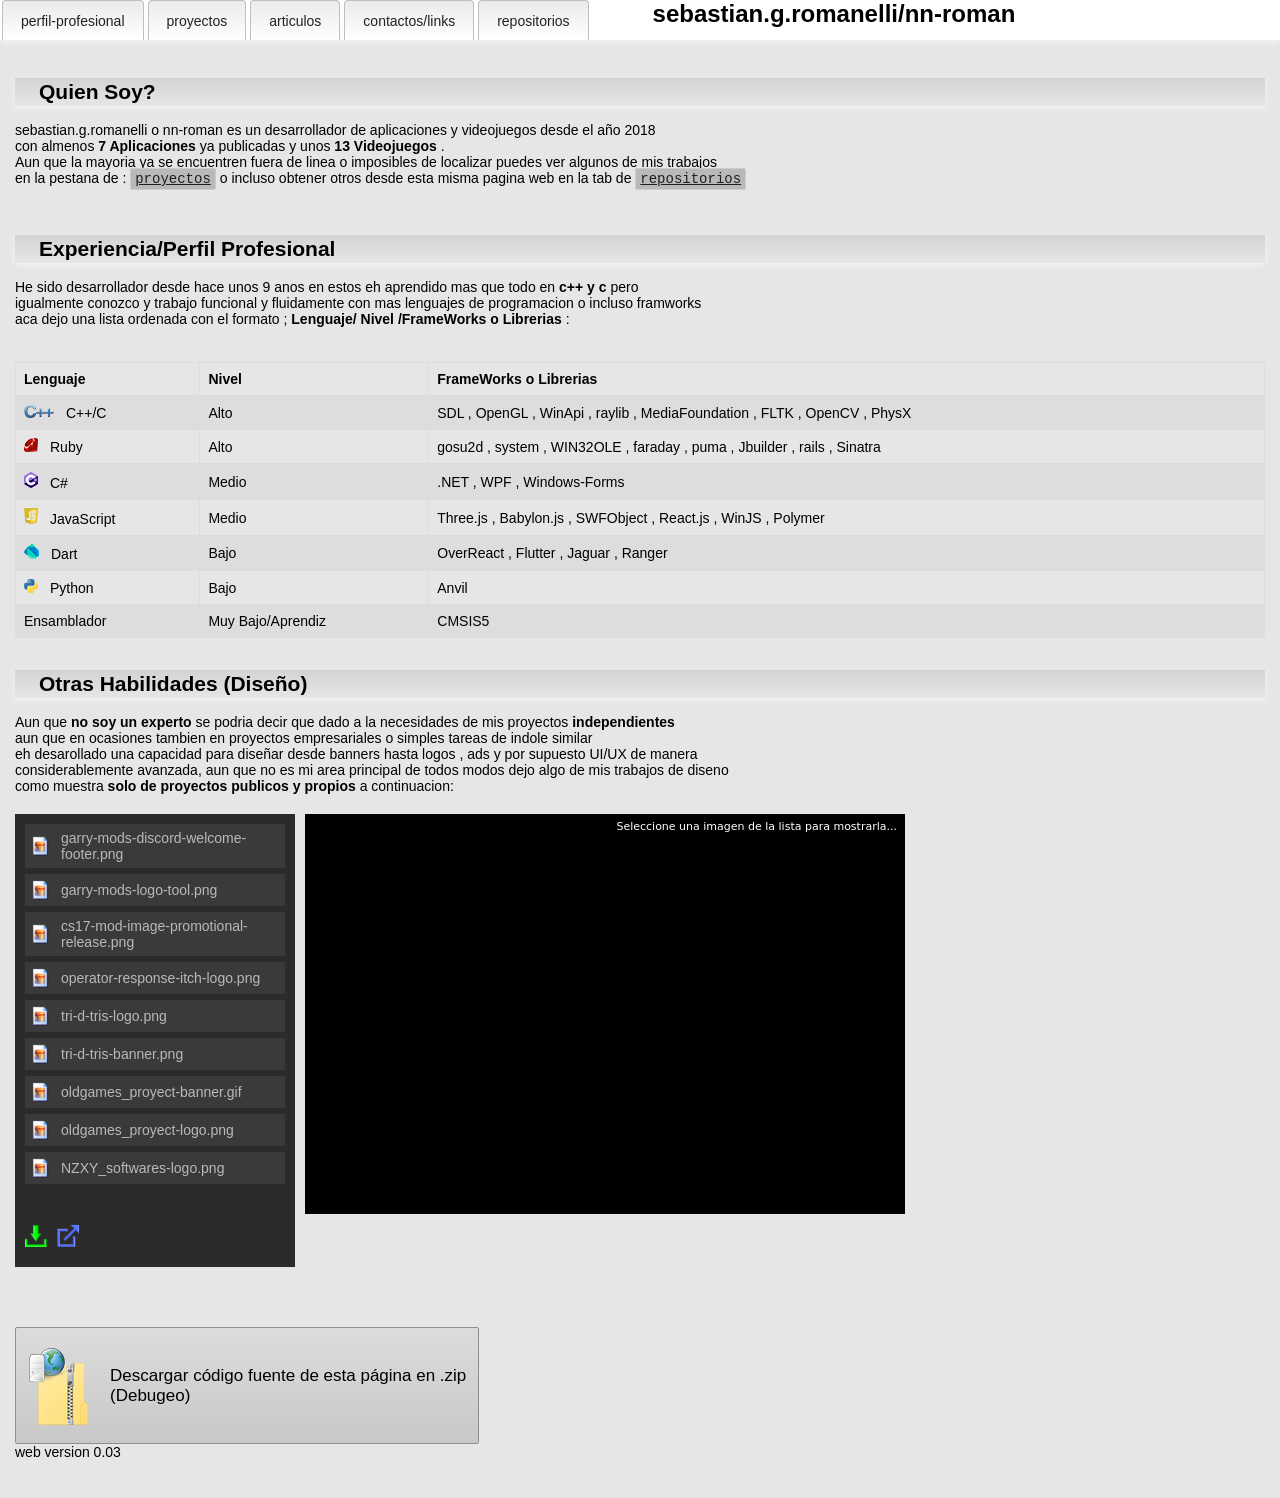
==== index.html @ 3f571baa "initial web full launch" ====
<!DOCTYPE html>
<html lang="es">
<head>
  <meta charset="UTF-8" />
  <title>nn-roman-dev</title>
  <link rel="stylesheet" href="stilacho.css" />
</head>
 <body>

    <!-- ----------------------------------google translate------------------------------- -->
  <div id="google_translate_element"></div>
  <meta name="google" content="notranslate">
  

<script>
function googleTranslateElementInit() {
  new google.translate.TranslateElement({
    pageLanguage: 'es',
    autoDisplay: true
  }, 'google_translate_element');
}
</script>


<script src="//translate.google.com/translate_a/element.js?cb=googleTranslateElementInit"></script>
  <!-- ----------------------------------google translate------------------------------- -->

  
<!-- ----------------------------------header------------------------------- -->

  <header class="top-bar">
    <nav class="tabs">
      <!-- ----------------------------------tabs------------------------------ -->
      <a class="tab" href="index.html"><span>perfil-profesional</span></a>
      <a class="tab" href="proyectos.html"><span>proyectos</span></a>
      <a class="tab" href="articulos.html"><span>articulos</span></a>
      <a class="tab" href="contacto.html"><span>contactos/links</span></a>
      <a class="tab" href="repositorios.html"><span>repositorios</span></a>
      <!-- ----------------------------------tabs------------------------------ -->
      <H1>sebastian.g.romanelli/nn-roman</H1>
    </nav>
    
  </header>
  <!-- ----------------------------------header------------------------------- -->


  <!-- ----------------------------------content------------------------------- -->
  <main class="content">
    <h2>Quien Soy?</h2>
    <br>
    <p>sebastian.g.romanelli o nn-roman es un desarrollador de aplicaciones y videojuegos desde el año 2018 <br> 
      con almenos <strong>7 Aplicaciones</strong> ya publicadas y unos <strong>13 Videojuegos</strong> .
      <br> Aun que la mayoria ya se encuentren fuera de linea o imposibles de localizar puedes ver algunos de mis trabajos<br>
      en la pestana de : <a class="tabgo" href="proyectos.html">proyectos</a> o incluso obtener otros desde esta  
      misma pagina web en la tab de <a class="tabgo" href="repositorios.html">repositorios</a>
    </p>
    <br>
    <br>
    <br>
    <h2> Experiencia/Perfil Profesional</h2>
    <br>
    <p>
      He sido desarrollador desde hace unos 9 anos en estos eh aprendido mas que todo en<strong> c++ y c </strong> pero<br>
      igualmente conozco y trabajo funcional y fluidamente con mas lenguajes de programacion o incluso framworks<br>
      aca dejo una lista ordenada con el formato ; <strong>Lenguaje/ Nivel /FrameWorks o Librerias</strong> :
    </p>
     
 <!-- ----------------------------------XP-Table----------------------------- -->       
<table>
  <tr>
    <th>Lenguaje</th>
    <th>Nivel</th>
    <th>FrameWorks o Librerias</th>
  </tr>

  <tr> 
    <td><img src="imagenes/langicos/cmasmas.png" class="langicon">C++/C</td>
    <td>Alto</td>
    <td>SDL , OpenGL , WinApi , raylib , MediaFoundation , FLTK , OpenCV , PhysX</td>
  </tr>

  <tr>
    <td><img src="imagenes/langicos/ruby.png" class="langicon">Ruby</td>
    <td>Alto</td>
    <td>gosu2d , system , WIN32OLE , faraday , puma , Jbuilder , rails , Sinatra</td>
  </tr>

  <tr>
    <td><img src="imagenes/langicos/csharp.png" class="langicon">C#</td>
    <td>Medio</td>
    <td>.NET , WPF , Windows-Forms</td>
  </tr>


  <tr>
    <td><img src="imagenes/langicos/js.png" class="langicon">JavaScript</td>
    <td>Medio</td>
    <td>Three.js , Babylon.js , SWFObject , React.js , WinJS , Polymer</td>
  </tr>

  <tr>
    <td><img src="imagenes/langicos/dart.png" class="langicon">Dart</td>
    <td>Bajo</td>
    <td>OverReact , Flutter , Jaguar , Ranger</td>
  </tr>

  <tr>
    <td><img src="imagenes/langicos/python.png" class="langicon">Python</td>
    <td>Bajo</td>
    <td>Anvil</td>
  </tr>

   <tr>
     <td>Ensamblador</td>
     <td>Muy Bajo/Aprendiz</td>
     <td>CMSIS5</td>
   </tr>
</table>
<!-- ----------------------------------XP-Table----------------------------- -->

  <br>
  <br>
  <h2>Otras Habilidades (Diseño)</h2>
  <br>
  <P> 
    Aun que <strong>no soy un experto</strong> se podria decir que dado a la necesidades de mis proyectos <strong> independientes</strong><br>
    aun que en ocasiones tambien en proyectos empresariales o simples tareas de indole similar <br>
    eh desarollado una capacidad para diseñar desde banners hasta logos , ads y por supuesto UI/UX de manera<br>
    considerablemente avanzada, aun que no es mi area principal de todos modos dejo algo de mis trabajos de diseno  <br>
    como muestra <strong>solo de proyectos publicos y propios</strong> a continuacion:
  </P>  



<!-- ----------------------------------gallery----------------------------- -->
<div id="galeria"> 
  <div id="panel">
    <div id="lista">

   <!-- ----------------------------------list------------------------------- -->
     <div class="item" data-real="imagenes/disenos_muestra/imagen-muestra (5).png">
       <img class="thumb" src="imagenes-icon.png">
       <div class="nombre">garry-mods-discord-welcome-footer.png</div>
     </div>

     <div class="item" data-real="imagenes/disenos_muestra/imagen-muestra (6).png">
       <img class="thumb" src="imagenes-icon.png">
       <div class="nombre">garry-mods-logo-tool.png</div>
     </div>

     <div class="item" data-real="imagenes/disenos_muestra/imagen-muestra (4).png">
       <img class="thumb" src="imagenes-icon.png">
       <div class="nombre">cs17-mod-image-promotional-release.png</div>
     </div>

     <div class="item" data-real="imagenes/disenos_muestra/imagen-muestra (3).png">
       <img class="thumb" src="imagenes-icon.png">
       <div class="nombre">operator-response-itch-logo.png</div>
     </div>

     <div class="item" data-real="imagenes/disenos_muestra/imagen-muestra (2).png">
       <img class="thumb" src="imagenes-icon.png">
       <div class="nombre">tri-d-tris-logo.png</div>
     </div>

    <div class="item" data-real="imagenes/disenos_muestra/imagen-muestra (1).png">
      <img class="thumb" src="imagenes-icon.png">
      <div class="nombre">tri-d-tris-banner.png</div>
    </div>

    <div class="item" data-real="imagenes/disenos_muestra/imagen-muestra gif.gif">
     <img class="thumb" src="imagenes-icon.png">
     <div class="nombre">oldgames_proyect-banner.gif</div>
    </div>

    <div class="item" data-real="imagenes/disenos_muestra/imagen-muestra (8).png">
     <img class="thumb" src="imagenes-icon.png">
     <div class="nombre">oldgames_proyect-logo.png</div>
    </div>

    <div class="item" data-real="imagenes/disenos_muestra/imagen-muestra (7).png">
     <img class="thumb" src="imagenes-icon.png">
     <div class="nombre">NZXY_softwares-logo.png</div>
   </div>
</div>
<!-- ----------------------------------list------------------------------- -->

 <!-- ----------------------------------img-panel-botons------------------------------- -->
 <div id="acciones">
    <div id="btnSave" class="btn">
    <img id="iconSave" src="descargar.png" style="width:100%;height:100%;object-fit:contain;">
 </div>

   <div id="btnOpen" class="btn">
     <img id="iconOpen" src="abrir.png" style="width:100%;height:100%;object-fit:contain;">
   </div>
  
   </div>
</div>
<!-- ----------------------------------img-panel-botons------------------------------- -->


  <!-- ----------------------------------visor-img------------------------------- -->
  <div id="visor">
    <div id="infoVisor">Seleccione una imagen de la lista para mostrarla</div>
    <img id="imagenVisor" src="" alt="">
  </div>
  <!-- ----------------------------------visor-img------------------------------- -->

<!-- ----------------------------------gallery----------------------------- -->
 
</div>
    <!-- ----------------------------------boton-get-source------------------------------- -->

    <a id="get-code" href="mainsrc.zip"><img src="imagenes/zip-23.png" class="iconoBtn">
    Descargar código fuente de esta página en .zip<br> (Debugeo)</a>
    <p>web version 0.03</p>

    <!-- ----------------------------------boton-get-source------------------------------- -->

  </main>
<!-- ----------------------------------content------------------------------- -->
   
    <!-- ------scripts------- -->
    <script src="funcs.js"></script>
    <!-- ------scripts------- -->

 </body>

</html>
---- stilacho.css ----
* {
      box-sizing: border-box;
      margin: 0;
      padding: 0;
    }

    body {
      background: #ffffff;
      font-family: system-ui, -apple-system, BlinkMacSystemFont, "Segoe UI", sans-serif;
      color: #eee;
    }

    .top-bar {
      width: 100%;
      background: #ffffff;
      padding: 0px 2px;
      box-shadow: 0 2px 6px rgba(255, 255, 255, 0.6);
    }

    .tabs {
      display: flex;
      gap: 4px;
    }

    .tab {
      position: relative;
      display: inline-flex;
      align-items: center;
      justify-content: center;
      padding: 8px 18px;
      text-decoration: none;
      color: #222;
      font-size: 14px;
      background: linear-gradient(to top, #ffffff, #ebebeb);
      border-radius: 4px 4px 0 0;
      border: 1px solid #bfbfbf;
      border-bottom: none;
    }


    .tab span {
      color: #222;
    }

    .tab:hover {
      background: linear-gradient(to top, #ffffff, #c8c7ff);
    }

    .tab:active {
      transform: translateY(1px);
      box-shadow: 0 0 2px rgba(0, 0, 0, 0.4);
    }

    
    .content {
      margin: 22px 3px;
      padding: 16px 12px;
      color: #000000;
      font-size: 14px;
    }

    .tabgo {
      font-family: "Courier New", Courier, monospace;
      background: #b9b9b9;
      padding: 2px 4px;
      border-radius: 3px;
      border: 1px solid #ccc;
      color: #1f1f1f;}

      .tabgo:hover {
        text-decoration: underline ;
        color: #ffffff;
        cursor: pointer;
      }

      h2 {
        background: linear-gradient(to top, #e6e6e6, #d3d3d3);
        padding: 2px 24px;
        box-shadow: 0 2px 6px rgba(255, 255, 255, 0.6);
      }

      table {
  font-family: arial, sans-serif;
  border-collapse: collapse;
  width: 100%;
  margin-top: 35px;
}

td, th {
  border: 1px solid #dddddd;
  text-align: left;
  padding: 8px;
}

tr:nth-child(even) {
  background-color: #dddddd;
}



  #panel {
    width: 280px;
    background: #2b2b2b;
    padding: 10px;
    display: flex;
    flex-direction: column;
    position: relative;
  }

 
  #lista {
    flex: 1;
    overflow-y: auto;
  }

  .item {
    display: flex;
    align-items: center;
    padding: 6px;
    margin-bottom: 6px;
    background: #3a3a3a;
    cursor: pointer;
    color:#b9b9b9;
  }

  .item:hover {
    background: #4a4a4a;
  }

  .thumb {
    width: 20px;
    height: 20px; 
    margin-right: 10px;
    flex-shrink: 0;
  }

  .nombre {
    flex: 1;
  }

  
  #acciones {
    display: flex;
    gap: 10px;
    padding: 10px 0;
    margin-top: 25px;
  }

  .btn {
    width: 22px;
    height: 22px;
    cursor: pointer;
    
  }

  .btn:hover {
    border: 1px solid #fff;
  }

 
#visor {
  flex: 1;
  background: #000;
  max-height: 400px;
  max-width: 600px;
  display: flex;
  justify-content: center;
  align-items: center;
  position: relative;
}

  #visor img {
    max-width: 100%;
    max-height: 100%;
    object-fit: contain;
  }

  #infoVisor {
  position: absolute;
  top: 6px;
  right: 8px;
  font-size: 11px;
  color: #ffffff;
  font-family: system-ui, -apple-system, BlinkMacSystemFont, "Segoe UI", sans-serif;
  text-shadow: 0 1px 2px rgba(0,0,0,0.8);
  pointer-events: none;
}

  #galeria {
  display: flex;
  gap: 10px;
  margin-top: 20px;
}

.langicon {
  margin-right: 12px;
  user-select: none;
 pointer-events: none;
  -webkit-user-drag: none;
  user-select: none;
}

.sourceget {
  margin-top: 20px;
  padding: 10px;
  background: #b9b9b9;
  border: 1px solid #ccc;
  border-radius: 4px;
  color: #1f1f1f;
  font-family: "Courier New", Courier, monospace;
}

#get-code {
  margin-top: 60px;
  display: inline-flex;
  align-items: center;
  gap: 4px;
  padding:18px 12px;
  background: linear-gradient(to bottom, #dcdcdc, #c8c8c8);
  border: 1px solid #8f8f8f;
  border-radius: 2px;
  font-size: 17px;
  color: #000;
  text-decoration: none;
  cursor: pointer;
  user-select: none;
}

#get-code:hover {
  background: linear-gradient(to bottom, #e6e6e6, #d2d2d2);
  text-decoration: underline;
}

.iconoBtn {
  -webkit-user-drag: none;
  user-select: none;
  margin-right: 18px;
}

h1 {
  font-size: 24px;
  margin-bottom: 12px;
  color: #000000;
  display: inline-block;
  margin-left: 60px;
}

.itemPreview {
    margin-top: 3px;
    display: flex;
    align-items: flex-start;
    gap: 10px;
    padding: 8px;
    border: 1px solid #b5b5b5;
    background: #f2f2f2;
    width: 280px;
    text-decoration: none;
    color: inherit;
}

.itemPreview:hover {
    background: #e8e8e8;
}

.thumb2 {
    width: 64px;
    height: 64px;
    object-fit: cover;
    border: 1px solid #999;
    -webkit-user-drag: none;
    user-select: none;
}

.info h3 {
    margin: 0;
    font-size: 14px;
}

.info p {
    margin: 2px 0 0 0;
    font-size: 12px;
}

.open-badge {
    padding: 2px 6px;
    background: #28a745;
    color: #fff;
    font-size: 10px;
    border-radius: 3px;
    margin-left: 8px;
}

.rows{
  display: inline-flex;
  gap: 12px;
}


.articulo {
    display: flex;
    width: 100%;
    text-decoration: none;
    color: black;
    background: #f2f2f2;
    border: 1px solid #b5b5b5;
    margin-bottom: 12px;
}

.art-img {
    width: 180px;
    height: 120px;
    object-fit: cover;
    border-right: 1px solid #999;
}

.art-info {
    flex: 1;
    padding: 10px;
}

.art-barra {
    background: linear-gradient(to top, #d0d0d0, #f0f0f0);
    padding: 6px 10px;
    font-size: 16px;
    font-weight: bold;
    color: #000;
    border-bottom: 1px solid #aaa;
}

 body {
            background: #e6e6e6;
            margin: 0;
            font-family: Arial, sans-serif;
        }

        .header {
            width: 100%;
            background: #2b2b2b;
            padding: 20px 0;
            display: flex;
            justify-content: center;
        }

        .header img {
            width: 90%;
            max-width: 600px;
            border: 2px solid #444;
        }

        .contenido-art {
            width: 90%;
            max-width: 900px;
            margin: 30px auto;
            background: #fff;
            padding: 25px;
            border: 1px solid #c9c9c9;
        }

        .contenido-art p {
            line-height: 1.7;
            font-size: 17px;
            color: #222;
        }

.btn-back {
    display: inline-flex;
    align-items: center;
    background: #5a5a5a;
    color: #fff;
    padding: 12px 30px;
    text-decoration: none;
    font-size: 15px;
}

.btn-back:hover {
    background: #6d6d6d;
}

.btn-share {
    background: #3c3c3c;
    color: #fff;
    padding: 12px 25px;
    cursor: pointer;
    font-size: 15px;
    display: inline-flex;
    align-items: center;
}

.btn-share:hover {
    background: #4d4d4d;
}

.articulo-footer {
    margin-top: 40px;
    display: flex;
    justify-content: center;
    gap: 15px;
    flex-wrap: wrap;
}

.btn-box {
    display: flex;
    align-items: center;
    width: 100%;
    padding: 14px;
    margin: 18px 0;
    text-decoration: none;
    border: 1px solid #999;
    background: #f2f2f2;
}

.btn-box:hover {
    background: #e8e8e8;
    cursor: pointer;
}

.btn-box img {
    width: 48px;
    height: auto;
    margin-right: 14px;
    user-select: none;
    -webkit-user-drag: none;
}


.btn-title {
    font-size: 20px;
    padding: 6px 12px;
    border-radius: 6px;
    color: #fff;
    display: inline-block;
}

.vid-iframe {
 background:#3f3f3f;
 width : 100%;
 height: 480px;
}
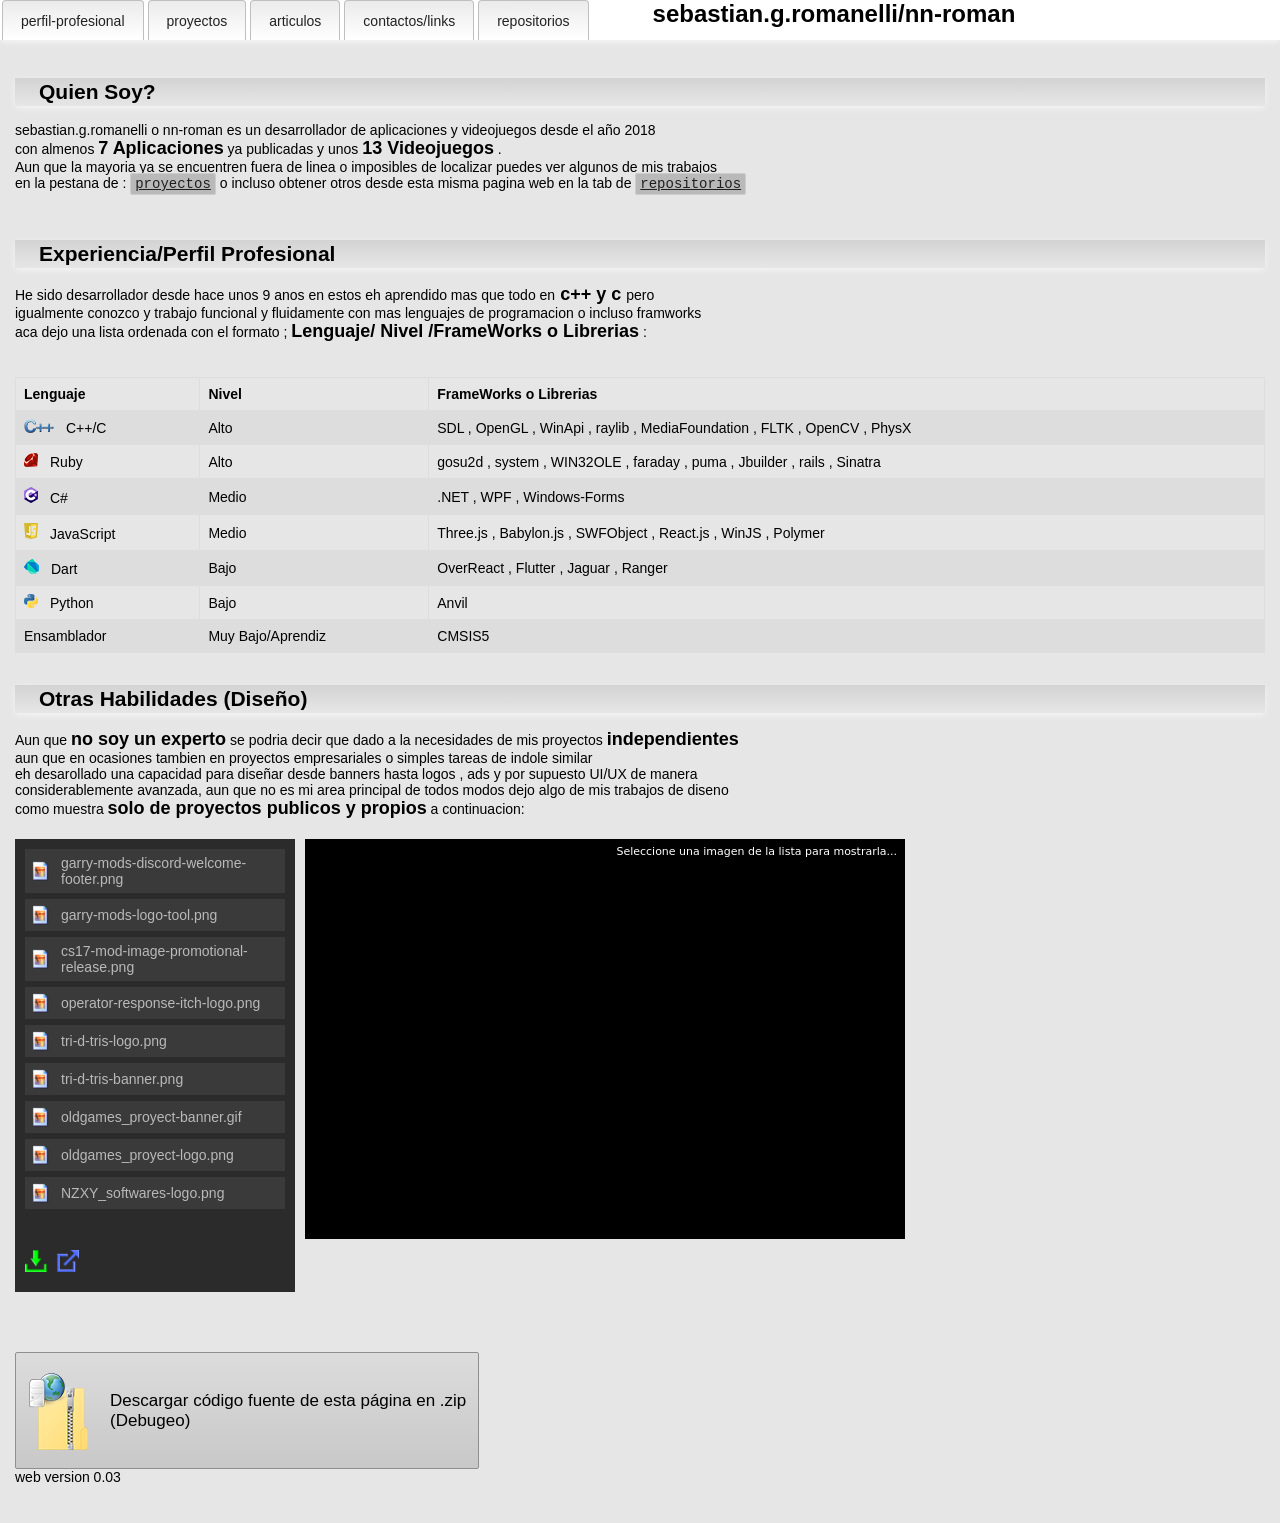
==== commit 6991845b: "added 2 apps , to-png and ruby console , y anadido favicons" ====
--- a/index.html
+++ b/index.html
@@ -4,6 +4,7 @@
   <meta charset="UTF-8" />
   <title>nn-roman-dev</title>
   <link rel="stylesheet" href="stilacho.css" />
+  <link rel="icon" type="image/x-icon" href="yo.ico">
 </head>
  <body>
 
--- a/stilacho.css
+++ b/stilacho.css
@@ -306,6 +306,19 @@
     margin-bottom: 12px;
 }
 
+strong{
+    font-size: 18px;
+    font-weight: bold;
+    color: #000;
+}
+
+ul{
+    color: #000;
+    background: #eeeeee;
+    border: 1px solid #3b3b3b;
+    padding: 12px;
+}
+
 .art-img {
     width: 180px;
     height: 120px;
@@ -437,16 +450,28 @@
  height: 480px;
 }
 
-
-
-
-
-
-
-
-
-
-
-
-
-
+tags {   
+    display: inline-flex;
+    align-items: center;
+    justify-content: center;
+    padding: 4px 10px;
+    border-radius: 6px;        
+    border: 1px #bae6fd;
+    color: #0369a1;
+    background-color: #e0f2fe;
+    user-select: none;
+    vertical-align: middle;
+}
+
+
+
+
+
+
+
+
+
+
+
+
+
